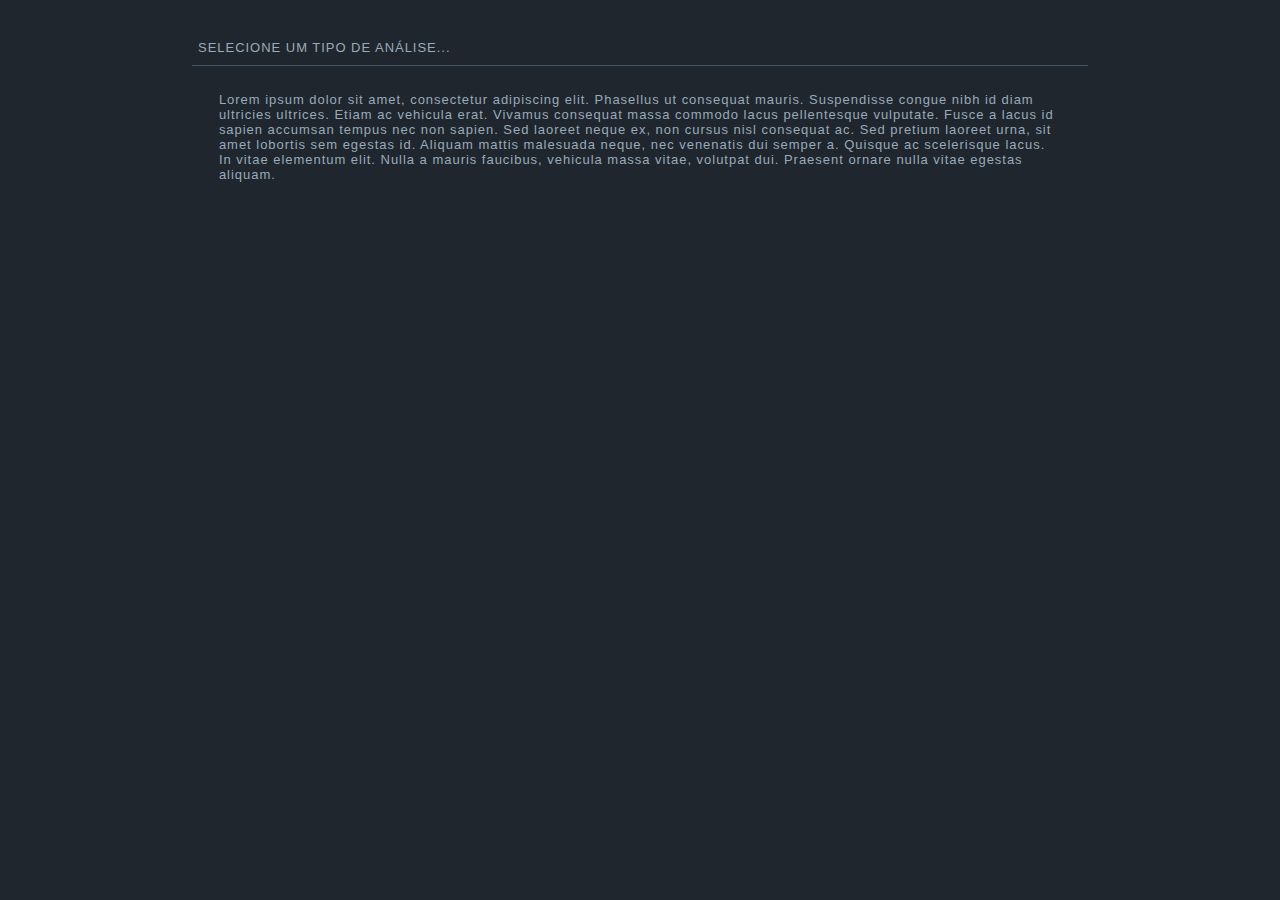
==== front/index.html @ 0a18cbf2 "att 01/12/23" ====
<!doctype html>
<html>

	<head>
		<title>LetterBot</title>
		<meta charset="utf-8">
		<meta name="viewport" content="width=device-width, initial-scale=1.0">
		<link rel="stylesheet" href="style.css"/>
		<script type="text/javascript" src="script.js"></script>
	</head>

	<body>

		<section class="container">
			
			<div class="menuSuspenso">
				<button class="menuBotao" id="botao">Selecione um tipo de análise...</button>
				<div class="menuOpcoes">
					<a href="Affinity.html">Affinity</a>
					<a href="SaveTheDate.html">Save the Date</a>
					<a href="Match.html">Match</a>
				</div>
			</div>
			
			<p> 
				Lorem ipsum dolor sit amet, consectetur adipiscing elit. Phasellus ut consequat mauris. Suspendisse congue nibh id diam ultricies ultrices. Etiam ac vehicula erat. Vivamus consequat massa commodo lacus pellentesque vulputate. Fusce a lacus id sapien accumsan tempus nec non sapien. Sed laoreet neque ex, non cursus nisl consequat ac. Sed pretium laoreet urna, sit amet lobortis sem egestas id. Aliquam mattis malesuada neque, nec venenatis dui semper a. Quisque ac scelerisque lacus. In vitae elementum elit. Nulla a mauris faucibus, vehicula massa vitae, volutpat dui. Praesent ornare nulla vitae egestas aliquam. 
			</p>
			
		</section>
	
	</body>
	
</html>
---- front/style.css ----
html, body {
	width: 100%;
	height: 100%;
	display: inline-grid;
	justify-items: center;
	
	margin: 0;
	
	background-color: #1F262D;
	font-family: Graphik-Regular-Web, sans-serif;
	font-size: 13px;
}

/* não to usando */
header {
	width: 100%;
	height: fit-content;	
	display: block;

	padding: 1% 0;
	
	background-color: #14181C;
}

header img {
	width: 25%;
	
	margin: 0 37.5%;
}
/* fim */

/* CONTAINER */
section {
	min-width: 450px;
	width: 70%;
	display: flex;
	flex-direction: column;
	align-items: center;
	
	padding: 2% 0;
}

/* INDEX */
.menuSuspenso {
	width: 100%;
	display: inline-block;
	position: relative;
	
	border-bottom: 1px solid #456;
	padding-bottom: 5px;
	margin: 1.5% 0;
}

.menuBotao {
	border: 0;
	
	background-color: transparent;
	text-align: left;
}

.menuBotao, .subtitulo {
	padding-bottom: 5px;
	
	color: #9ab;
	font-weight: 400;
	text-decoration: none;
	text-transform: uppercase;
	font-size: 1rem;
	letter-spacing: .075em;
}
 
.menuOpcoes {
	display: none;
	position: absolute;
	z-index: 1;
	
	background-color: #8899AA;
	box-shadow: 0px 8px 16px 0px rgba(0,0,0,0.2);
}

.menuSuspenso:hover .menuBotao {
	background-color: #8899AA;
}

.menuOpcoes a {
	display: block;
	color: #090B0D;
	text-decoration: none;
}

.menuOpcoes a:hover {
	background-color: #ddd;
}

/* PAGINA NORMAL */
.subtitulo {
	width: 100%;
	display: flex;
	flex-direction: row;
	
	border-bottom: 1px solid #456;
}

form {
	width: 100%;
	display: flex;
	flex-direction: column;
	align-items: center;
}

.conteudo {
	width: 100%;
	display: flex;
	align-items: center;
	justify-content: center;
}

input[type=date] {
	width: 34%;
	
	border-radius: 5px;
	border: 0.5px #fff solid;
	margin-top: 2%;
	
	background-color: #ffb265;
}

.user {
	width: 48%;
	display: flex;
	flex-direction: column;
	align-items: center;
	
	padding: 1% 1%;
}

.user img {
	min-width: 79px;
	width: 35%;
	
	border-radius: 5% 5% 0 0;
	border: 0.5px #fff solid;
	margin: 2% 0 0 0;
}

input[type=text] {
	min-width: 77px;
	width: 34.5%;
	
	border: 0.1rem #9ab solid;
	margin: 0 0 2% 0;
	
	background-color: #fff;
}

input[type=file] {
	width: 35%;
	
	margin: 1% 0;
	
	text-decoration: none;
	color: #9ab;
}

input[type=file]::file-selector-button {
	border: 1px #fff double;
	
	background-color: #678;
	color: #9ab;
}

input[type=submit] {
	width: 17%;
	
	border: 1px transparent double;
	border-radius: 5px;
	margin: 1% 0;
	
	background-color: #01E054;
	color: #fff;
	font-weight: 500;
	text-transform: uppercase;
}

p {
	width: 94%;
	
	color: #9ab;
	font-weight: 400;
	text-decoration: none;
	font-size: 1rem;
	letter-spacing: .075em;
}
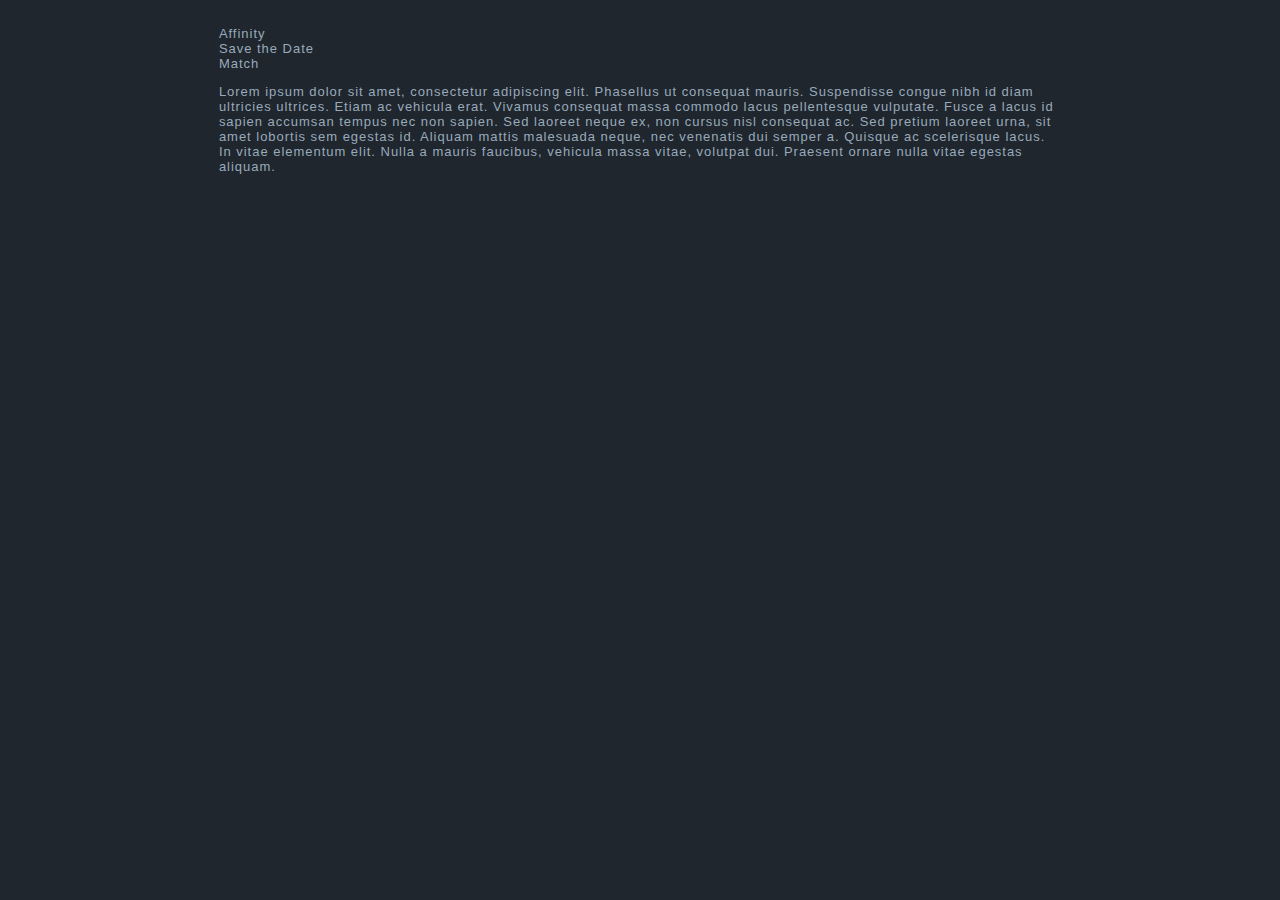
==== commit 7dbda47e: "att" ====
--- a/front/index.html
+++ b/front/index.html
@@ -6,22 +6,17 @@
 		<meta charset="utf-8">
 		<meta name="viewport" content="width=device-width, initial-scale=1.0">
 		<link rel="stylesheet" href="style.css"/>
-		<script type="text/javascript" src="script.js"></script>
+		<script type="text/javascript" src="index.js"></script>
 	</head>
 
 	<body>
 
 		<section class="container">
 			
-			<div class="menuSuspenso">
-				<button class="menuBotao" id="botao">Selecione um tipo de análise...</button>
-				<div class="menuOpcoes">
-					<a href="Affinity.html">Affinity</a>
-					<a href="SaveTheDate.html">Save the Date</a>
-					<a href="Match.html">Match</a>
-				</div>
-			</div>
-			
+			<a href="Affinity.html">Affinity</a>
+			<a href="SaveTheDate.html">Save the Date</a>
+			<a href="Match.html">Match</a>
+
 			<p> 
 				Lorem ipsum dolor sit amet, consectetur adipiscing elit. Phasellus ut consequat mauris. Suspendisse congue nibh id diam ultricies ultrices. Etiam ac vehicula erat. Vivamus consequat massa commodo lacus pellentesque vulputate. Fusce a lacus id sapien accumsan tempus nec non sapien. Sed laoreet neque ex, non cursus nisl consequat ac. Sed pretium laoreet urna, sit amet lobortis sem egestas id. Aliquam mattis malesuada neque, nec venenatis dui semper a. Quisque ac scelerisque lacus. In vitae elementum elit. Nulla a mauris faucibus, vehicula massa vitae, volutpat dui. Praesent ornare nulla vitae egestas aliquam. 
 			</p>
--- a/front/style.css
+++ b/front/style.css
@@ -29,6 +29,22 @@
 }
 /* fim */
 
+.subtitulo {
+	width: 100%;
+	display: flex;
+	flex-direction: row;
+	
+	border-bottom: 1px solid #456;
+	padding-bottom: 5px;
+	
+	color: #9ab;
+	font-weight: 400;
+	text-decoration: none;
+	text-transform: uppercase;
+	font-size: 1rem;
+	letter-spacing: .075em;
+}
+
 /* CONTAINER */
 section {
 	min-width: 450px;
@@ -40,67 +56,7 @@
 	padding: 2% 0;
 }
 
-/* INDEX */
-.menuSuspenso {
-	width: 100%;
-	display: inline-block;
-	position: relative;
-	
-	border-bottom: 1px solid #456;
-	padding-bottom: 5px;
-	margin: 1.5% 0;
-}
-
-.menuBotao {
-	border: 0;
-	
-	background-color: transparent;
-	text-align: left;
-}
-
-.menuBotao, .subtitulo {
-	padding-bottom: 5px;
-	
-	color: #9ab;
-	font-weight: 400;
-	text-decoration: none;
-	text-transform: uppercase;
-	font-size: 1rem;
-	letter-spacing: .075em;
-}
- 
-.menuOpcoes {
-	display: none;
-	position: absolute;
-	z-index: 1;
-	
-	background-color: #8899AA;
-	box-shadow: 0px 8px 16px 0px rgba(0,0,0,0.2);
-}
-
-.menuSuspenso:hover .menuBotao {
-	background-color: #8899AA;
-}
-
-.menuOpcoes a {
-	display: block;
-	color: #090B0D;
-	text-decoration: none;
-}
-
-.menuOpcoes a:hover {
-	background-color: #ddd;
-}
-
 /* PAGINA NORMAL */
-.subtitulo {
-	width: 100%;
-	display: flex;
-	flex-direction: row;
-	
-	border-bottom: 1px solid #456;
-}
-
 form {
 	width: 100%;
 	display: flex;
@@ -182,7 +138,7 @@
 	text-transform: uppercase;
 }
 
-p {
+a, p {
 	width: 94%;
 	
 	color: #9ab;
@@ -190,4 +146,9 @@
 	text-decoration: none;
 	font-size: 1rem;
 	letter-spacing: .075em;
+}
+
+a:hover {
+	background-color: #fff;
+	color: #9ab;
 }